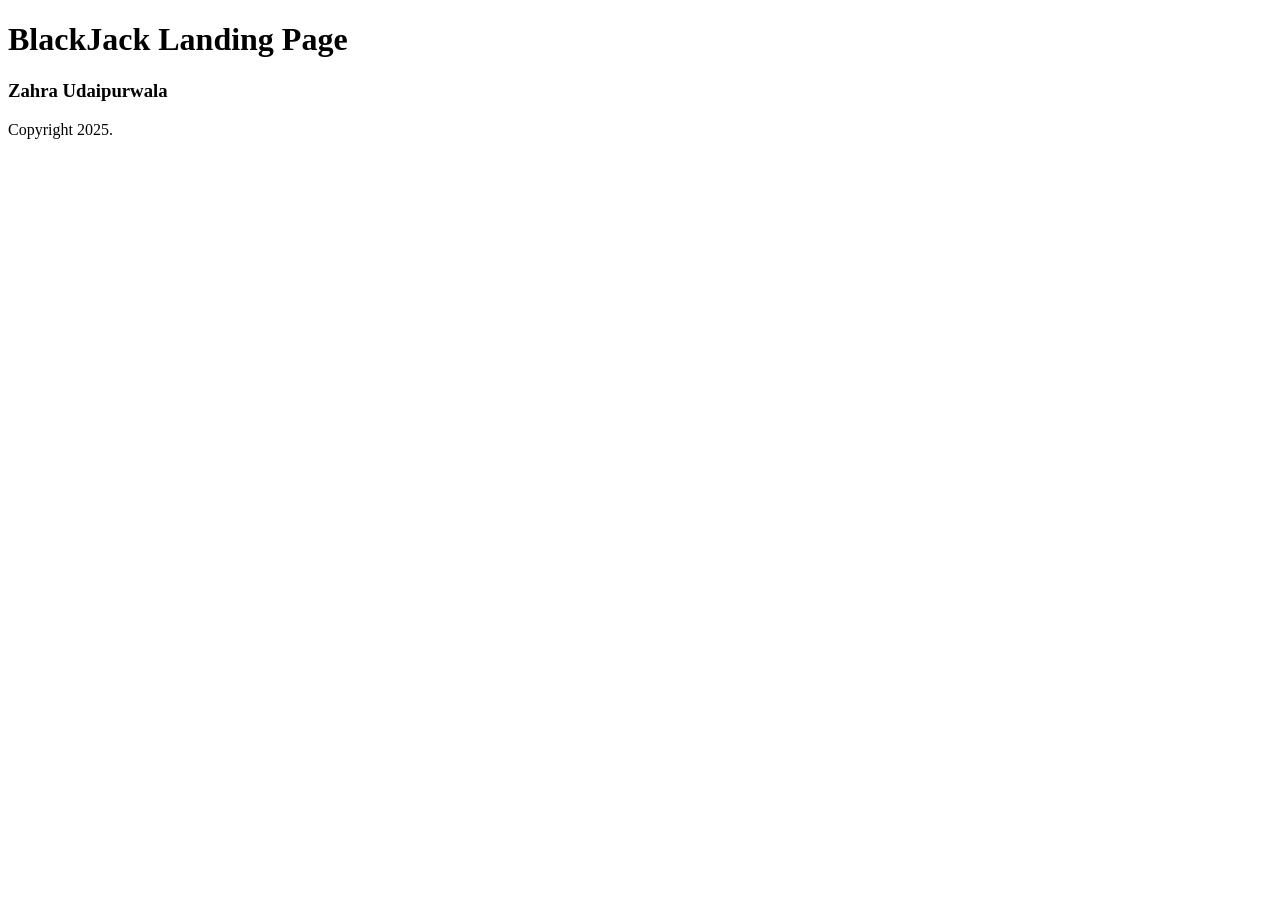
==== index.html @ e8fbb112 "Homework 1." ====
<!DOCTYPE html>
<html>
    <head>
    </head>
    <body>
        <header>
            <h1>BlackJack Landing Page</h1>
        </header>
        <main>
            <h3>Zahra Udaipurwala</h3>
        </main>
        <footer>
            <p>Copyright 2025.</p>
        </footer>
    </body>
<html>
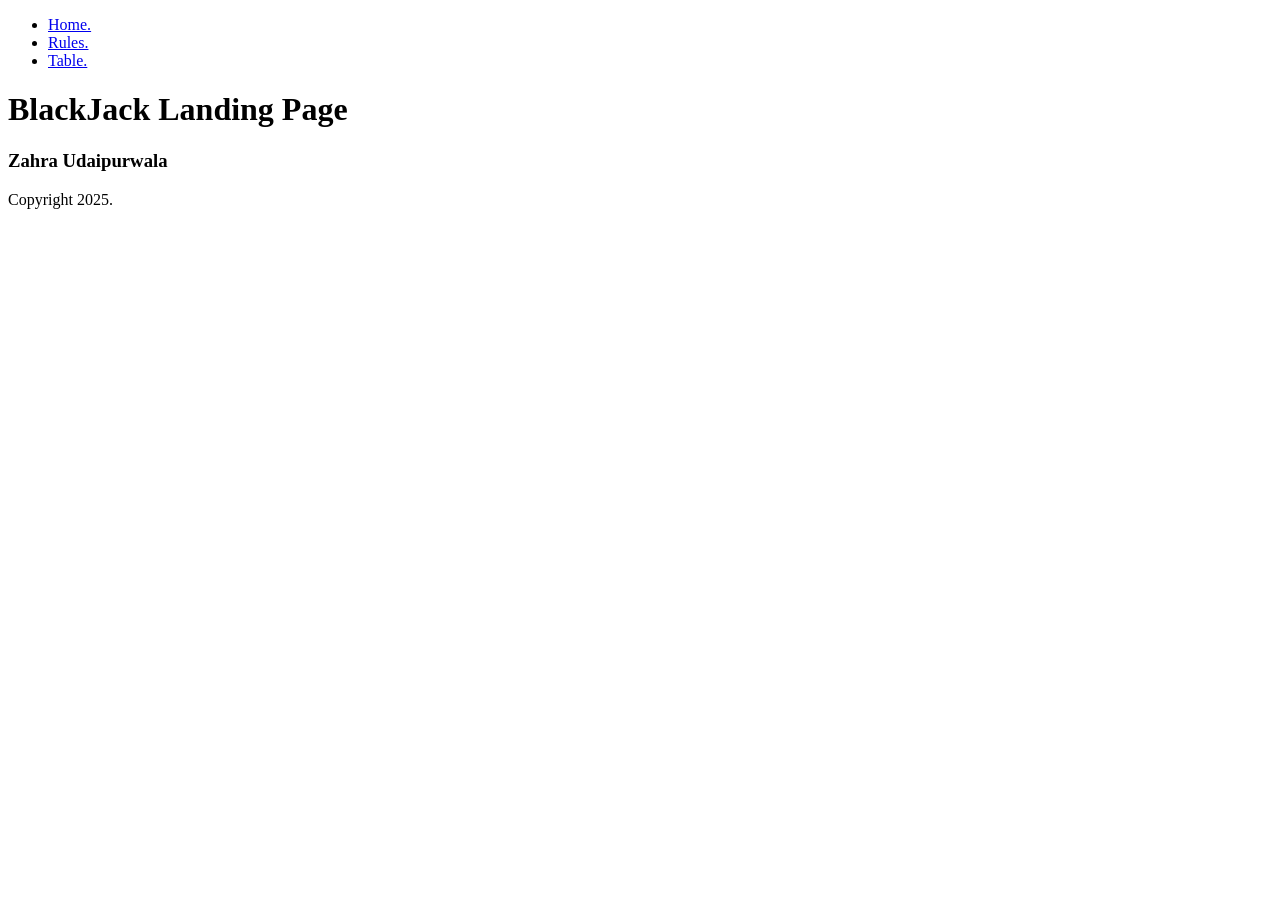
==== commit 37250b6f: "Day 2 Homework: Includes disabled buttons activity on tables page, new rules page, and all three pag" ====
--- a/index.html
+++ b/index.html
@@ -1,9 +1,19 @@
 <!DOCTYPE html>
-<html>
+<html lang="en">
     <head>
+        <meta charset="UTF-8">  
+        <meta name="viewport" content="width=device-width, initial-scale=1.0">
+        <title>About Page</title>
     </head>
     <body>
         <header>
+            <nav>
+                <ul>
+                    <li><a href="#">Home.</a></li>
+                    <li><a href="./rules.html">Rules.</a></li>
+                    <li><a href="./table.html">Table.</a></li>
+                </ul>
+            </nav>
             <h1>BlackJack Landing Page</h1>
         </header>
         <main>
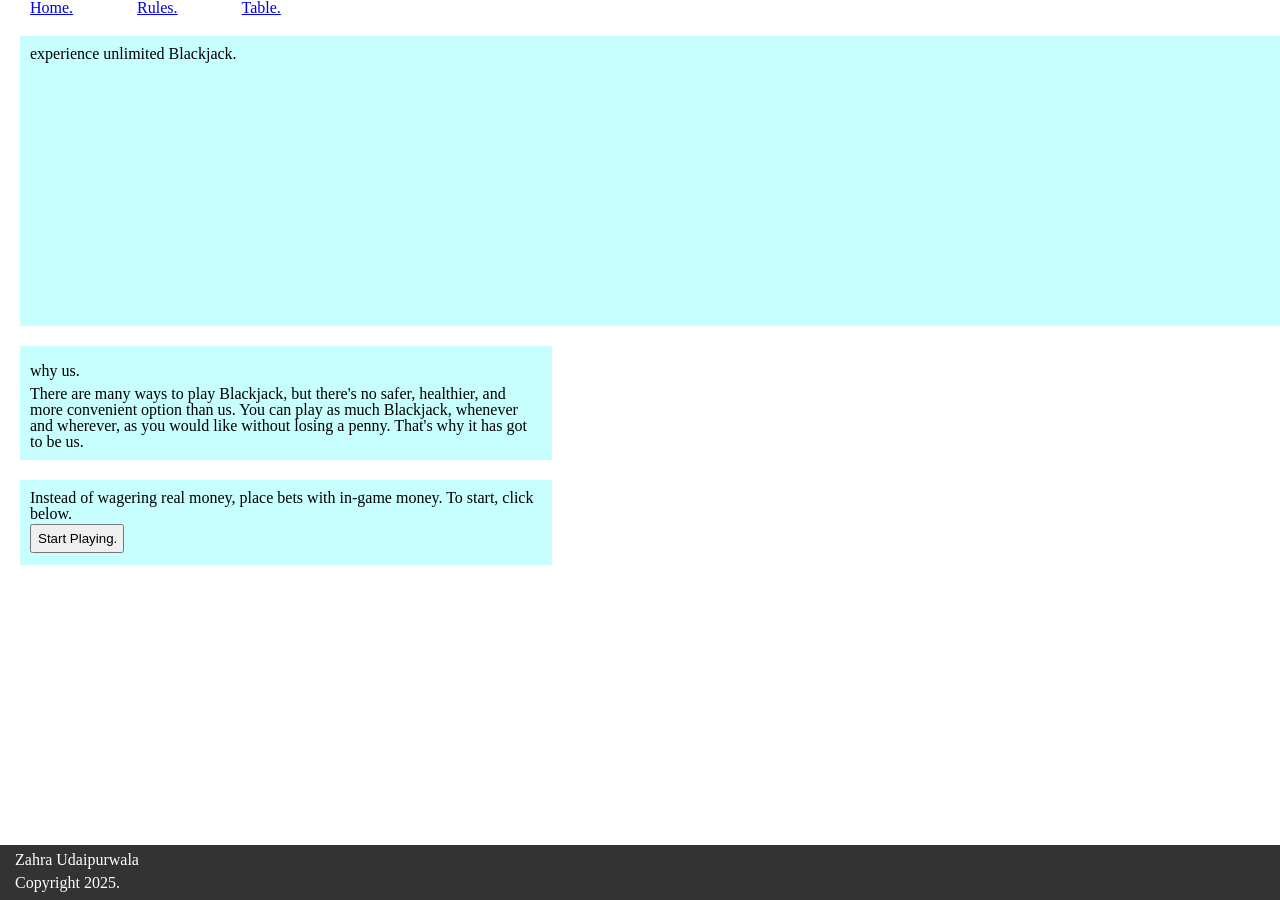
==== commit c102ae8f: "Homework #3: Includes CSS files reset, common, & index" ====
--- a/index.html
+++ b/index.html
@@ -3,6 +3,9 @@
     <head>
         <meta charset="UTF-8">  
         <meta name="viewport" content="width=device-width, initial-scale=1.0">
+        <link rel="stylesheet" href="reset.css">
+        <link rel="stylesheet" href="common.css">
+        <link rel="stylesheet" href="index.css">
         <title>About Page</title>
     </head>
     <body>
@@ -14,12 +17,22 @@
                     <li><a href="./table.html">Table.</a></li>
                 </ul>
             </nav>
-            <h1>BlackJack Landing Page</h1>
+            <section id="hero">
+                <h1>experience unlimited Blackjack.</h1>
+            </section>
         </header>
         <main>
-            <h3>Zahra Udaipurwala</h3>
+            <section id="whyUs">
+                <h2 class="formatting">why us.</h2>
+                <p>There are many ways to play Blackjack, but there's no safer, healthier, and more convenient option than us. You can play as much Blackjack, whenever and wherever, as you would like without losing a penny. That's why it has got to be us.</p>
+            </section>
+            <section id="callToAction">
+                <p>Instead of wagering real money, place bets with in-game money. To start, click below.</p>
+                <button class="formatting",type = "button">Start Playing.</button>
+            </section>
         </main>
         <footer>
+            <h3 class="formatting">Zahra Udaipurwala</h3>
             <p>Copyright 2025.</p>
         </footer>
     </body>
--- a/common.css
+++ b/common.css
@@ -0,0 +1,24 @@
+li {
+    display: inline;
+    margin: 30px;
+}
+
+.formatting {
+    padding-top: 5px;
+    padding-bottom: 5px;
+    padding-right: 5px;
+    margin-top: 2px;
+    margin-bottom: 2px;
+    margin-right: 2px;
+}
+
+footer {
+    padding-left: 15px;
+    position: fixed;
+    height: 55px;
+    bottom: 0px;
+    left: 0px;
+    width: 100%;
+    background-color: #333;
+    color: #fff;
+}
--- a/index.css
+++ b/index.css
@@ -0,0 +1,31 @@
+#hero {
+    margin: 20px;
+    padding: 10px;
+    height: 30vh;
+    width: 100%;
+    background-color: rgb(199, 255, 255);
+}
+
+#whyUs {
+    margin: 20px;
+    padding: 10px;
+    width: 40%;
+    background-color: rgb(199, 255, 255);
+}
+
+#callToAction {
+    margin: 20px;
+    padding: 10px;
+    width: 40%;
+    background-color: rgb(199, 255, 255);
+}
+
+
+@media (max-width: 800px) {
+    #whyUs {
+        width: 100%;
+    }
+    #callToAction {
+        width: 100%;
+    }
+}
